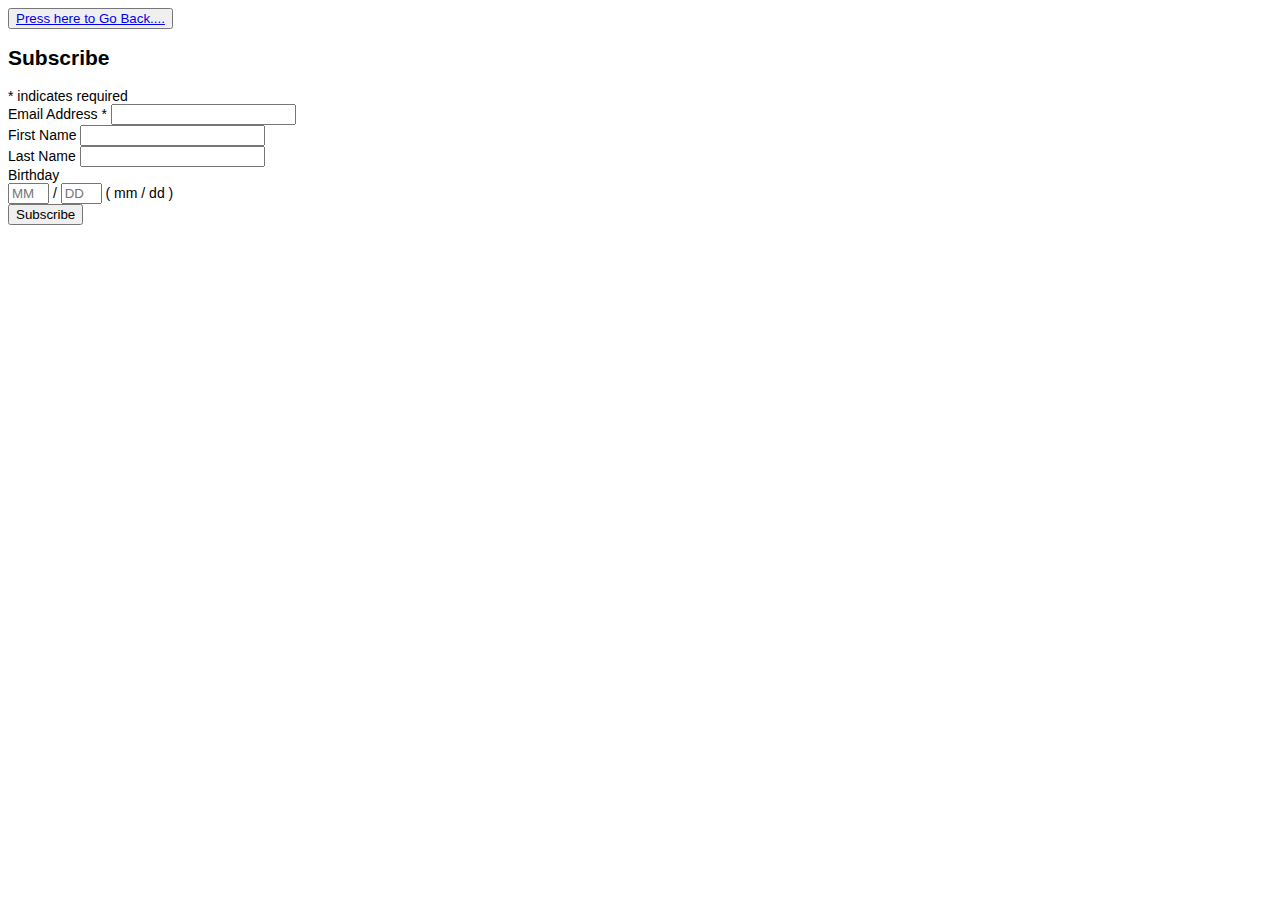
==== login.html @ 5c7905b0 "Add files via upload" ====
<!DOCTYPE html>
<html>
<head>
	<title>Login</title>
	<link href="//cdn-images.mailchimp.com/embedcode/classic-10_7.css" rel="stylesheet" type="text/css">

</head>
<body>
	<a href="index (1).html">
		<button type="button" class="btn btn-primary btn-xl">Press here to Go Back....</a>
		</button>
	<style type="text/css">
	#mc_embed_signup{background:#fff; clear:left; font:14px Helvetica,Arial,sans-serif; }
	/* Add your own Mailchimp form style overrides in your site stylesheet or in this style block.
	   We recommend moving this block and the preceding CSS link to the HEAD of your HTML file. */
</style>
<div id="mc_embed_signup">
<form action="https://gmail.us4.list-manage.com/subscribe/post?u=b4dc42013d32692022c738035&amp;id=cba0681590" method="post" id="mc-embedded-subscribe-form" name="mc-embedded-subscribe-form" class="validate" target="_blank" novalidate>
    <div id="mc_embed_signup_scroll">
	<h2>Subscribe</h2>
<div class="indicates-required"><span class="asterisk">*</span> indicates required</div>
<div class="mc-field-group">
	<label for="mce-EMAIL">Email Address  <span class="asterisk">*</span>
</label>
	<input type="email" value="" name="EMAIL" class="required email" id="mce-EMAIL">
</div>
<div class="mc-field-group">
	<label for="mce-FNAME">First Name </label>
	<input type="text" value="" name="FNAME" class="" id="mce-FNAME">
</div>
<div class="mc-field-group">
	<label for="mce-LNAME">Last Name </label>
	<input type="text" value="" name="LNAME" class="" id="mce-LNAME">
</div>
<div class="mc-field-group size1of2">
	<label for="mce-BIRTHDAY-month">Birthday </label>
	<div class="datefield">
		<span class="subfield monthfield"><input class="birthday " type="text" pattern="[0-9]*" value="" placeholder="MM" size="2" maxlength="2" name="BIRTHDAY[month]" id="mce-BIRTHDAY-month"></span> / 
		<span class="subfield dayfield"><input class="birthday " type="text" pattern="[0-9]*" value="" placeholder="DD" size="2" maxlength="2" name="BIRTHDAY[day]" id="mce-BIRTHDAY-day"></span> 
		<span class="small-meta nowrap">( mm / dd )</span>
	</div>
</div>	<div id="mce-responses" class="clear">
		<div class="response" id="mce-error-response" style="display:none"></div>
		<div class="response" id="mce-success-response" style="display:none"></div>
	</div>    <!-- real people should not fill this in and expect good things - do not remove this or risk form bot signups-->
    <div style="position: absolute; left: -5000px;" aria-hidden="true"><input type="text" name="b_b4dc42013d32692022c738035_cba0681590" tabindex="-1" value=""></div>
    <div class="clear"><input type="submit" value="Subscribe" name="subscribe" id="mc-embedded-subscribe" class="button"></div>
    </div>
</form>
</div>
<script type='text/javascript' src='//s3.amazonaws.com/downloads.mailchimp.com/js/mc-validate.js'></script><script type='text/javascript'>(function($) {window.fnames = new Array(); window.ftypes = new Array();fnames[0]='EMAIL';ftypes[0]='email';fnames[1]='FNAME';ftypes[1]='text';fnames[2]='LNAME';ftypes[2]='text';fnames[3]='ADDRESS';ftypes[3]='address';fnames[4]='PHONE';ftypes[4]='phone';fnames[5]='BIRTHDAY';ftypes[5]='birthday';}(jQuery));var $mcj = jQuery.noConflict(true);</script>

</body>
</html>
<!-- Begin Mailchimp Signup Form -->


<!--End mc_embed_signup-->
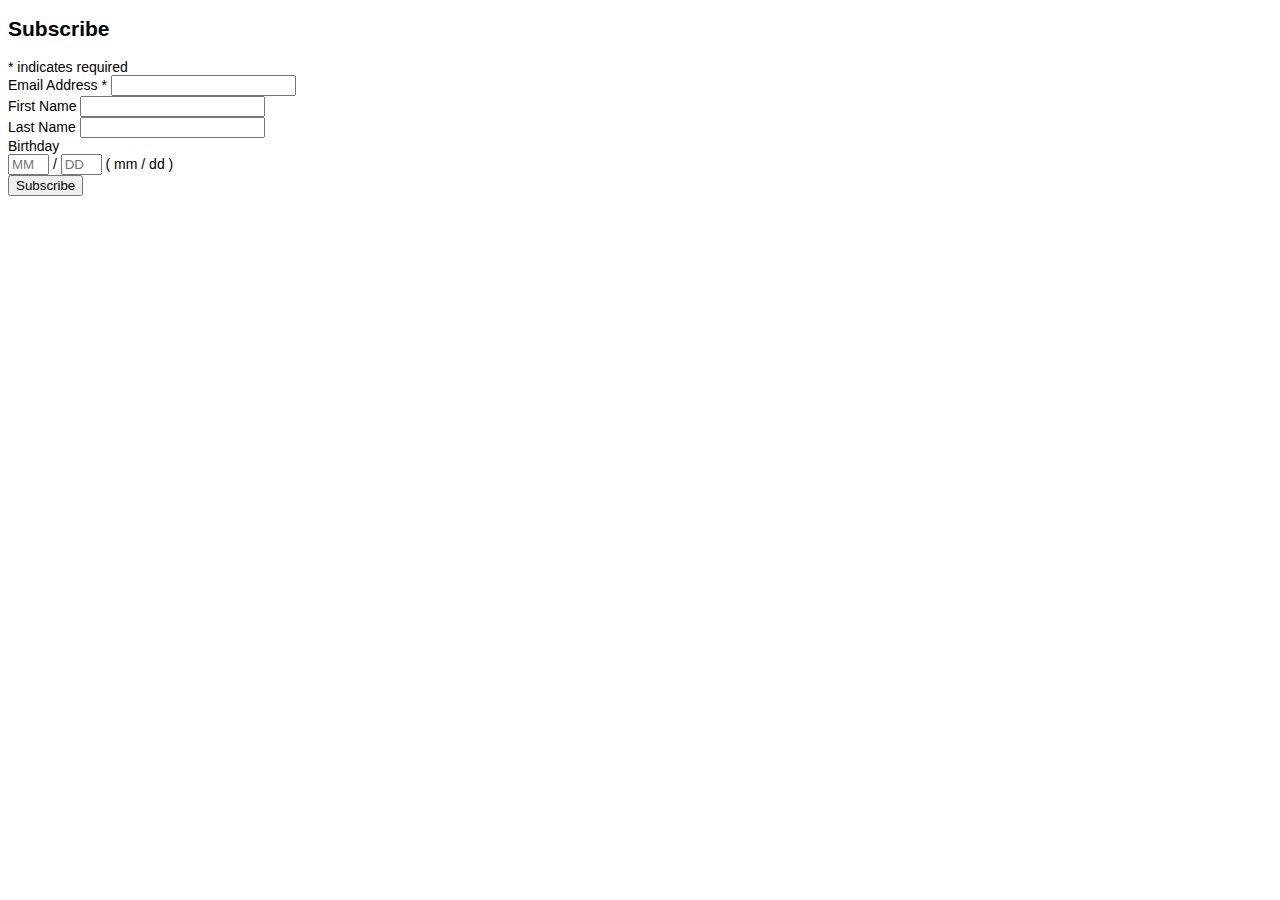
==== commit 3459f8b1: "deleting anchor tag" ====
--- a/login.html
+++ b/login.html
@@ -6,9 +6,7 @@
 
 </head>
 <body>
-	<a href="index (1).html">
-		<button type="button" class="btn btn-primary btn-xl">Press here to Go Back....</a>
-		</button>
+	
 	<style type="text/css">
 	#mc_embed_signup{background:#fff; clear:left; font:14px Helvetica,Arial,sans-serif; }
 	/* Add your own Mailchimp form style overrides in your site stylesheet or in this style block.
@@ -55,4 +53,4 @@
 <!-- Begin Mailchimp Signup Form -->
 
 
-<!--End mc_embed_signup-->+<!--End mc_embed_signup-->
